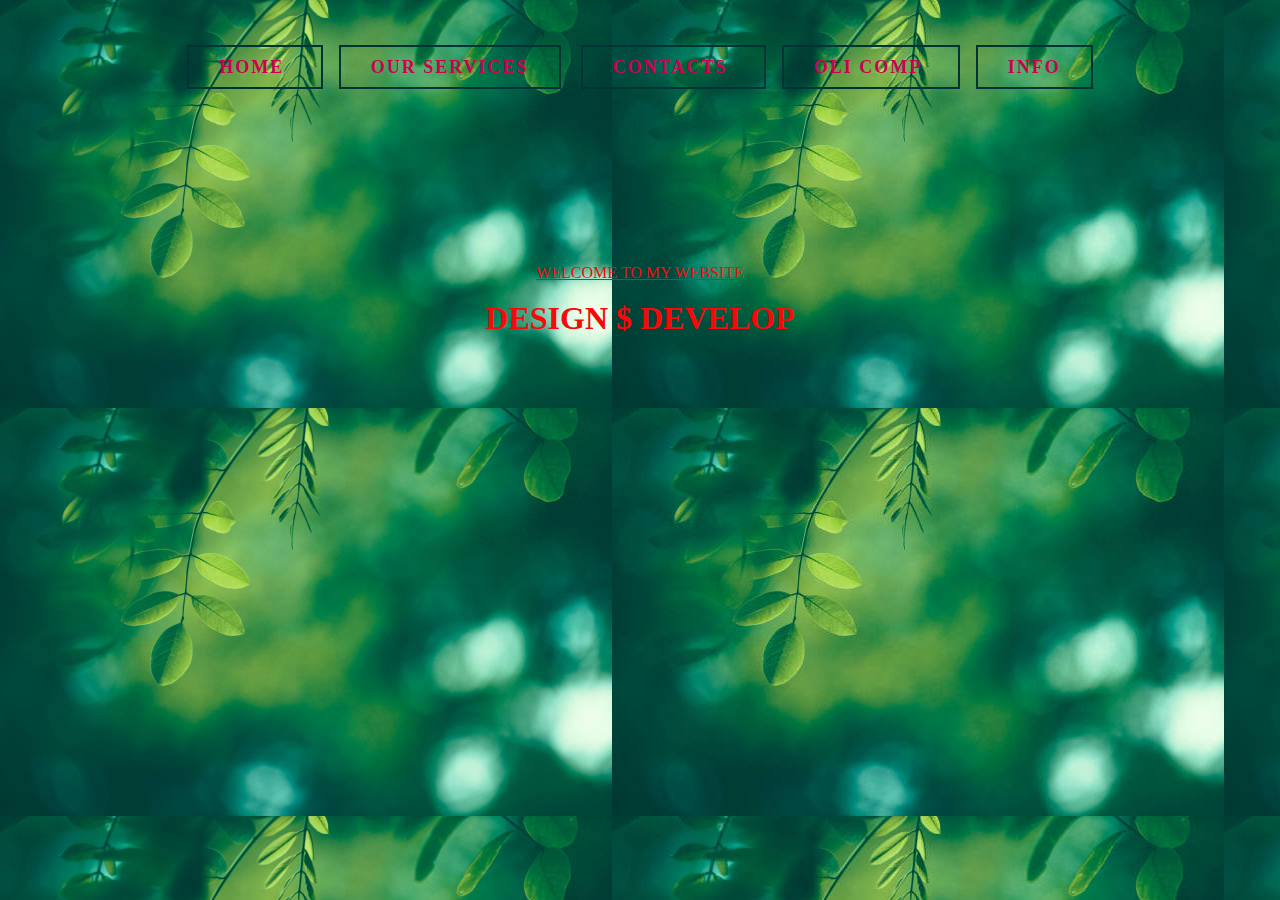
==== index.html @ 9415c038 "Add files via upload" ====
<!DOCTYPE html>
<html lang="en">
<head>
   <title> my first website </title>
   <link rel="stylesheet" type="text/css" href="style.css">
   </head>
<body background="xxx.jpg"> 
    <div class="container">
        <div class="header">
            <div class="navbar">
                <a href="#">HOME </a>
                <a href="nnn.html">OUR SERVICES</a>
                <a href="oli.html">CONTACTS </a>
                <a href="mmm.html">OLI COMP </a>
                <a href="more.html"> INFO </a>
            </div>
            </div>
        <div class="content">
            <hi><u> WELCOME TO MY WEBSITE </u></hi><br><br>
           <h1>DESIGN $ DEVELOP</h1>    
    </div>
    </div>
    </body>
    </html>
---- style.css ----
*{
    margin: 0;
    padding: 0;
}
.container{
    width: 100%;
    height: 100vh;
    background-image: url(6.png);
    background-size: cover;
    background-repeat: no-repeat;
    padding-left: 8%;
    padding-right: 8%;
    box-sizing: border-box;
}
.header{
    height: 15%;
    display: flex;
    align-items: center;
    overflow: hidden;
    position: relative;
}
.logo{
    width: 200px;
    cursor: pointer;
}
.navbar{
    text-align: center;
    flex: 1;
}
.navbar a{
    cursor: pointer;
    color: #cc0052;
    font-size: 18px;
    letter-spacing: 2px;
    padding: 10px 30px;
    border: 2px solid #003333;
    background: transparent;
    text-decoration: none;
    text-align: center;
    font-weight: bold;
    margin: 40px 8px;
}
.btn:hover{
    color: #000;
    background-color: #fff;
}
.btn a:visited{
background-color: #fff;
color: #cc0052;
}
.btn a:hover{
    color: #000;
}
.btn a:link{
    text-decoration: none;
}
.content{
    text-align: center;
    margin-top: 12%;
    color: rgb(245, 9, 9);
}
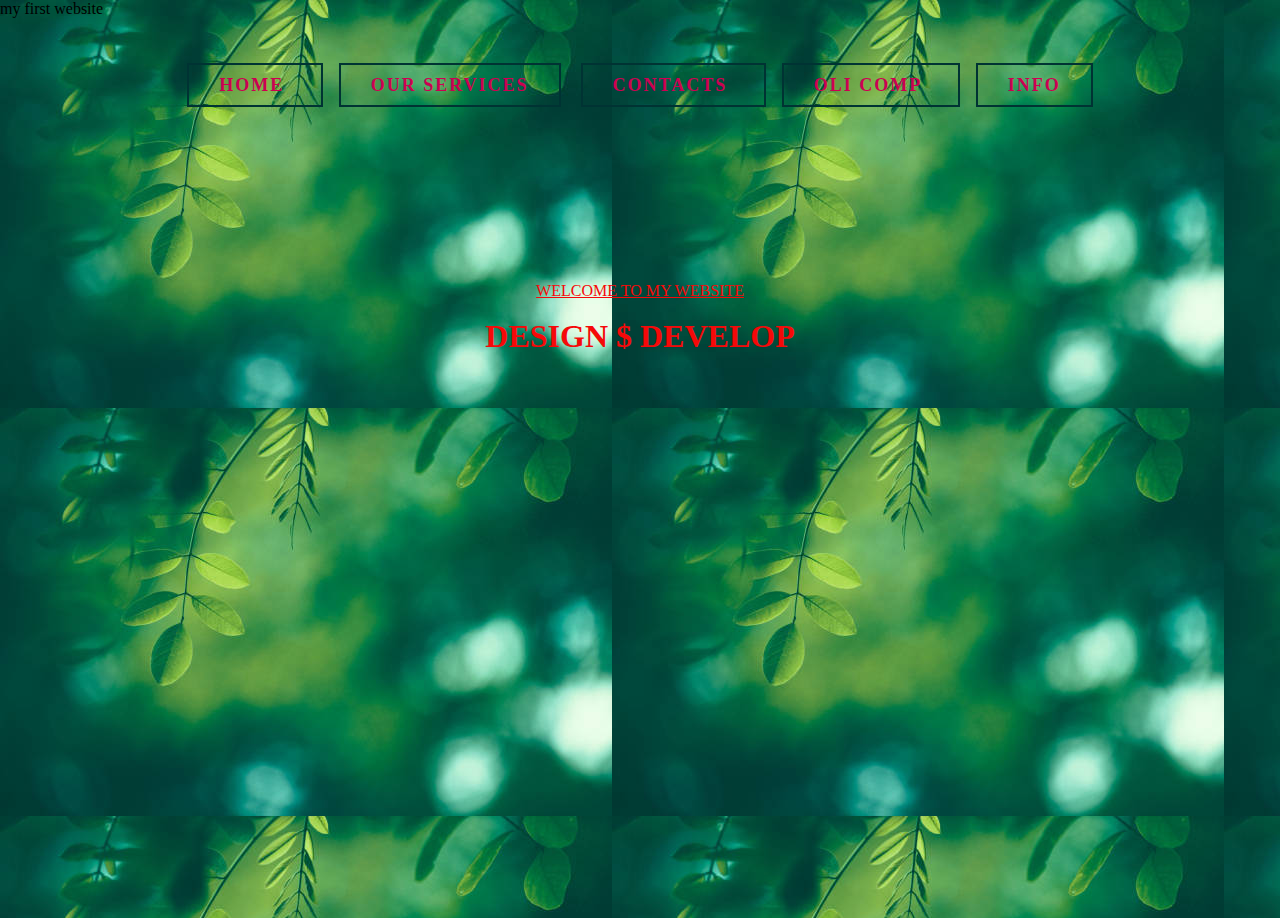
==== commit 71a43af4: "Update index.html" ====
--- a/index.html
+++ b/index.html
@@ -1,8 +1,36 @@
 <!DOCTYPE html>
 <html lang="en">
 <head>
+   <meta charset="utf-8" />
+    <meta name="viewport" 
+          content="width=device-width, 
+                   initial-scale=1" /
    <title> my first website </title>
    <link rel="stylesheet" type="text/css" href="style.css">
+       <script
+      src=
+"https://cdn.jsdelivr.net/npm/bootstrap@5.0.0-beta2/dist/js/bootstrap.bundle.min.js"
+      integrity=
+"sha384-b5kHyXgcpbZJO/tY9Ul7kGkf1S0CWuKcCD38l8YkeH8z8QjE0GmW1gYU5S9FOnJ0"
+      crossorigin="anonymous"
+    ></script>
+    <link rel="stylesheet"
+          href="style.css" />
+    <link rel="preconnect" 
+          href="https://fonts.gstatic.com" />
+    <link
+      href=
+"https://fonts.googleapis.com/css2?family=Roboto+Condensed&display=swap"
+      rel="stylesheet"
+    /><link
+      href=
+"https://cdn.jsdelivr.net/npm/bootstrap@5.0.0-beta2/dist/css/bootstrap.min.css"
+      rel="stylesheet"
+      integrity=
+"sha384-BmbxuPwQa2lc/FVzBcNJ7UAyJxM6wuqIj61tLrc4wSX0szH/Ev+nYRRuWlolflfl"
+      crossorigin="anonymous"
+    />
+   
    </head>
 <body background="xxx.jpg"> 
     <div class="container">
@@ -21,4 +49,4 @@
     </div>
     </div>
     </body>
-    </html>+    </html>
